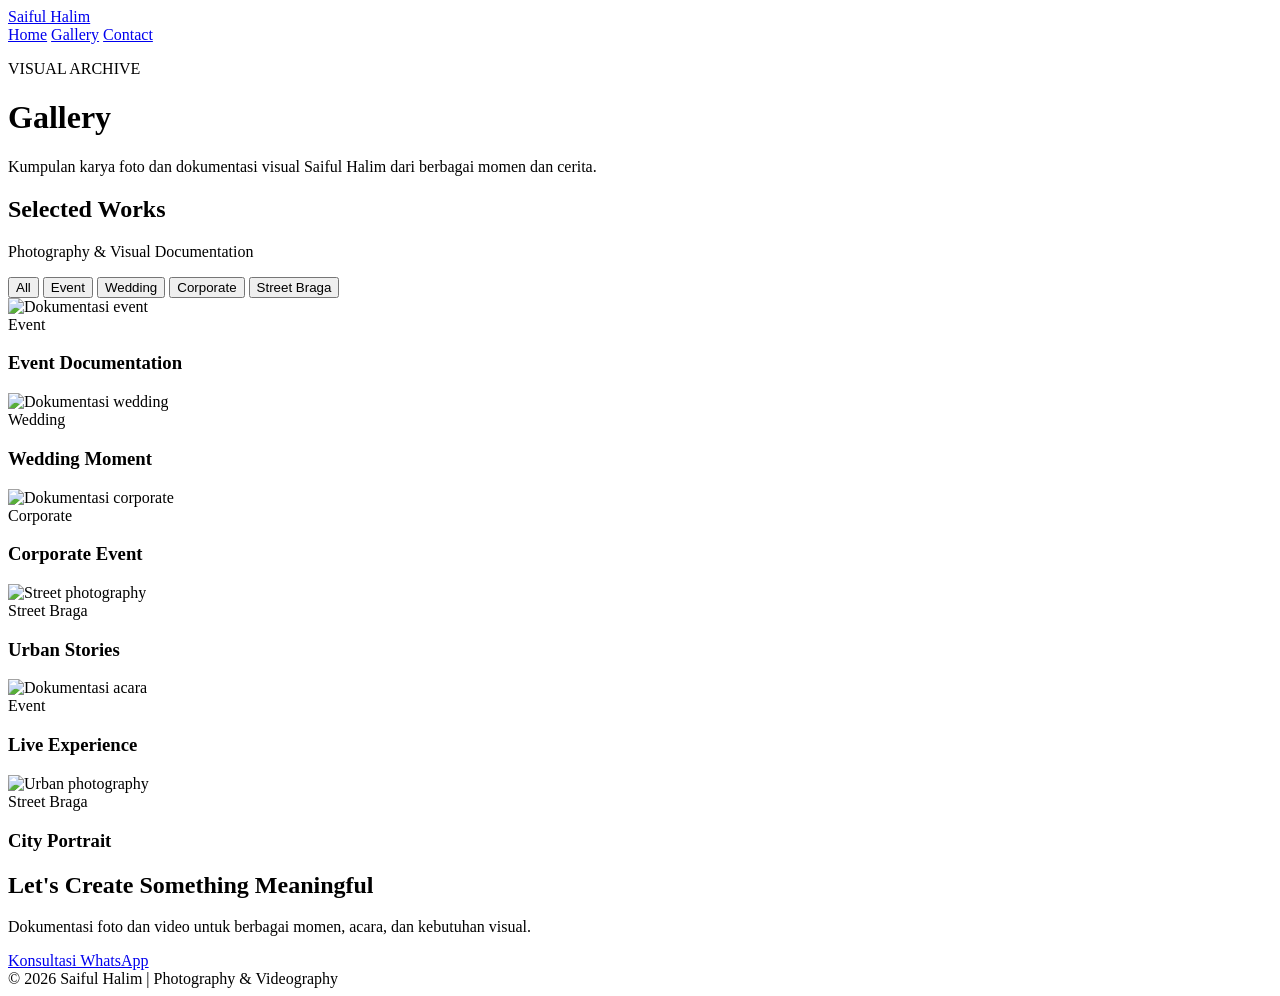
==== gallery/index.html @ 1983933c "Create index.html" ====
<!DOCTYPE html>
<html lang="id">
<head>
  <meta charset="UTF-8">
  <meta name="viewport" content="width=device-width, initial-scale=1.0">

  <title>Gallery Foto dan Video Bandung | Saiful Halim</title>

  <meta name="description" content="Gallery karya fotografi dan videografi Saiful Halim di Bandung. Dokumentasi event, wedding, corporate, brand, dan street photography Braga.">

  <link rel="canonical" href="https://saifulhalim.github.io/gallery.html">

  <link href="https://fonts.googleapis.com/css2?family=Poppins:wght@300;400;600;700&display=swap" rel="stylesheet">

  <!-- CSS utama -->
  <link rel="stylesheet" href="style.css">

  <!-- CSS khusus gallery -->
  <link rel="stylesheet" href="gallery.css">
</head>

<body>

  <!-- NAVIGATION -->
  <nav class="gallery-nav">
    <a href="index.html" class="logo">Saiful Halim</a>

    <div class="nav-links">
      <a href="index.html">Home</a>
      <a href="gallery.html" class="active">Gallery</a>
      <a href="https://wa.me/6281224833870" target="_blank" rel="noopener">
        Contact
      </a>
    </div>
  </nav>

  <!-- GALLERY HEADER -->
  <header class="gallery-header">
    <div>
      <p class="gallery-label">VISUAL ARCHIVE</p>

      <h1>Gallery</h1>

      <p class="gallery-intro">
        Kumpulan karya foto dan dokumentasi visual
        Saiful Halim dari berbagai momen dan cerita.
      </p>
    </div>
  </header>

  <!-- GALLERY CONTENT -->
  <main class="gallery-container">

    <div class="gallery-heading">
      <h2>Selected Works</h2>
      <p>Photography & Visual Documentation</p>
    </div>

    <!-- FILTER -->
    <div class="gallery-filter">
      <button class="filter-btn active" data-filter="all">All</button>
      <button class="filter-btn" data-filter="event">Event</button>
      <button class="filter-btn" data-filter="wedding">Wedding</button>
      <button class="filter-btn" data-filter="corporate">Corporate</button>
      <button class="filter-btn" data-filter="street">Street Braga</button>
    </div>

    <!-- PHOTO GRID -->
    <div class="gallery-grid">

      <div class="gallery-item" data-category="event">
        <img src="https://images.unsplash.com/photo-1505373877841-8d25f7d46678"
             alt="Dokumentasi event"
             loading="lazy">
        <div class="gallery-overlay">
          <span>Event</span>
          <h3>Event Documentation</h3>
        </div>
      </div>

      <div class="gallery-item" data-category="wedding">
        <img src="https://images.unsplash.com/photo-1519741497674-611481863552"
             alt="Dokumentasi wedding"
             loading="lazy">
        <div class="gallery-overlay">
          <span>Wedding</span>
          <h3>Wedding Moment</h3>
        </div>
      </div>

      <div class="gallery-item" data-category="corporate">
        <img src="https://images.unsplash.com/photo-1511578563454-1a4e9c8f9f4f"
             alt="Dokumentasi corporate"
             loading="lazy">
        <div class="gallery-overlay">
          <span>Corporate</span>
          <h3>Corporate Event</h3>
        </div>
      </div>

      <div class="gallery-item" data-category="street">
        <img src="https://images.unsplash.com/photo-1519608487953-e999c86e7455"
             alt="Street photography"
             loading="lazy">
        <div class="gallery-overlay">
          <span>Street Braga</span>
          <h3>Urban Stories</h3>
        </div>
      </div>

      <div class="gallery-item" data-category="event">
        <img src="https://images.unsplash.com/photo-1492684223066-81342ee5ff30"
             alt="Dokumentasi acara"
             loading="lazy">
        <div class="gallery-overlay">
          <span>Event</span>
          <h3>Live Experience</h3>
        </div>
      </div>

      <div class="gallery-item" data-category="street">
        <img src="https://images.unsplash.com/photo-1519608487953-e999c86e7455"
             alt="Urban photography"
             loading="lazy">
        <div class="gallery-overlay">
          <span>Street Braga</span>
          <h3>City Portrait</h3>
        </div>
      </div>

    </div>

  </main>

  <!-- CONTACT -->
  <section class="gallery-cta">
    <h2>Let's Create Something Meaningful</h2>

    <p>
      Dokumentasi foto dan video untuk berbagai momen,
      acara, dan kebutuhan visual.
    </p>

    <a href="https://wa.me/6281224833870"
       class="btn"
       target="_blank"
       rel="noopener">
      Konsultasi WhatsApp
    </a>
  </section>

  <footer>
    © 2026 Saiful Halim | Photography & Videography
  </footer>

  <!-- FILTER SCRIPT -->
  <script>
    const filterButtons = document.querySelectorAll(".filter-btn");
    const galleryItems = document.querySelectorAll(".gallery-item");

    filterButtons.forEach(button => {
      button.addEventListener("click", () => {

        filterButtons.forEach(btn => {
          btn.classList.remove("active");
        });

        button.classList.add("active");

        const filter = button.dataset.filter;

        galleryItems.forEach(item => {
          const category = item.dataset.category;

          if (filter === "all" || category === filter) {
            item.style.display = "block";
          } else {
            item.style.display = "none";
          }
        });

      });
    });
  </script>

</body>
</html>
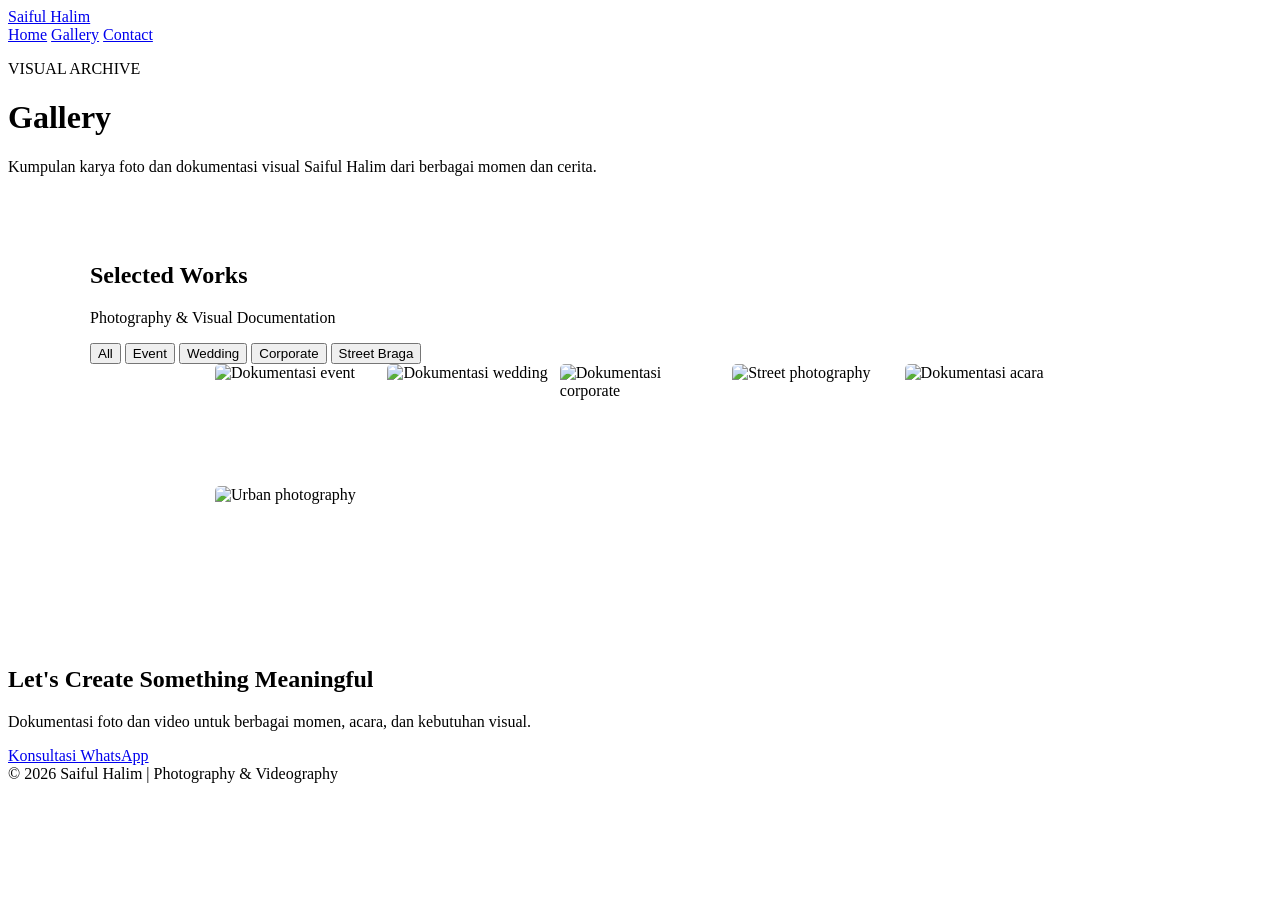
==== commit 0921d256: "Update index.html" ====
--- a/gallery/index.html
+++ b/gallery/index.html
@@ -13,11 +13,51 @@
 
   <link href="https://fonts.googleapis.com/css2?family=Poppins:wght@300;400;600;700&display=swap" rel="stylesheet">
 
-  <!-- CSS utama -->
   <link rel="stylesheet" href="style.css">
-
-  <!-- CSS khusus gallery -->
   <link rel="stylesheet" href="gallery.css">
+
+  <!-- UKURAN FOTO GALLERY -->
+  <style>
+    .gallery-container {
+      max-width: 1100px;
+      margin: auto;
+      padding: 50px 20px;
+    }
+
+    .gallery-grid {
+      display: grid;
+      grid-template-columns: repeat(5, minmax(0, 1fr));
+      gap: 12px;
+      max-width: 850px;
+      margin: auto;
+    }
+
+    .gallery-item {
+      width: 100%;
+      height: 110px;
+      overflow: hidden;
+      position: relative;
+      border-radius: 5px;
+    }
+
+    .gallery-item img {
+      display: block;
+      width: 100%;
+      height: 100%;
+      object-fit: cover;
+    }
+
+    @media (max-width: 768px) {
+      .gallery-grid {
+        grid-template-columns: repeat(3, minmax(0, 1fr));
+        gap: 7px;
+      }
+
+      .gallery-item {
+        height: 90px;
+      }
+    }
+  </style>
 </head>
 
 <body>
@@ -35,11 +75,10 @@
     </div>
   </nav>
 
-  <!-- GALLERY HEADER -->
+  <!-- HEADER -->
   <header class="gallery-header">
     <div>
       <p class="gallery-label">VISUAL ARCHIVE</p>
-
       <h1>Gallery</h1>
 
       <p class="gallery-intro">
@@ -49,7 +88,7 @@
     </div>
   </header>
 
-  <!-- GALLERY CONTENT -->
+  <!-- GALLERY -->
   <main class="gallery-container">
 
     <div class="gallery-heading">
@@ -70,9 +109,10 @@
     <div class="gallery-grid">
 
       <div class="gallery-item" data-category="event">
-        <img src="https://images.unsplash.com/photo-1505373877841-8d25f7d46678"
-             alt="Dokumentasi event"
-             loading="lazy">
+        <img
+          src="https://images.unsplash.com/photo-1505373877841-8d25f7d46678?w=300&h=200&fit=crop"
+          alt="Dokumentasi event"
+          loading="lazy">
         <div class="gallery-overlay">
           <span>Event</span>
           <h3>Event Documentation</h3>
@@ -80,9 +120,10 @@
       </div>
 
       <div class="gallery-item" data-category="wedding">
-        <img src="https://images.unsplash.com/photo-1519741497674-611481863552"
-             alt="Dokumentasi wedding"
-             loading="lazy">
+        <img
+          src="https://images.unsplash.com/photo-1519741497674-611481863552?w=300&h=200&fit=crop"
+          alt="Dokumentasi wedding"
+          loading="lazy">
         <div class="gallery-overlay">
           <span>Wedding</span>
           <h3>Wedding Moment</h3>
@@ -90,9 +131,10 @@
       </div>
 
       <div class="gallery-item" data-category="corporate">
-        <img src="https://images.unsplash.com/photo-1511578563454-1a4e9c8f9f4f"
-             alt="Dokumentasi corporate"
-             loading="lazy">
+        <img
+          src="https://images.unsplash.com/photo-1511578563454-1a4e9c8f9f4f?w=300&h=200&fit=crop"
+          alt="Dokumentasi corporate"
+          loading="lazy">
         <div class="gallery-overlay">
           <span>Corporate</span>
           <h3>Corporate Event</h3>
@@ -100,9 +142,10 @@
       </div>
 
       <div class="gallery-item" data-category="street">
-        <img src="https://images.unsplash.com/photo-1519608487953-e999c86e7455"
-             alt="Street photography"
-             loading="lazy">
+        <img
+          src="https://images.unsplash.com/photo-1519608487953-e999c86e7455?w=300&h=200&fit=crop"
+          alt="Street photography"
+          loading="lazy">
         <div class="gallery-overlay">
           <span>Street Braga</span>
           <h3>Urban Stories</h3>
@@ -110,9 +153,10 @@
       </div>
 
       <div class="gallery-item" data-category="event">
-        <img src="https://images.unsplash.com/photo-1492684223066-81342ee5ff30"
-             alt="Dokumentasi acara"
-             loading="lazy">
+        <img
+          src="https://images.unsplash.com/photo-1492684223066-81342ee5ff30?w=300&h=200&fit=crop"
+          alt="Dokumentasi acara"
+          loading="lazy">
         <div class="gallery-overlay">
           <span>Event</span>
           <h3>Live Experience</h3>
@@ -120,9 +164,10 @@
       </div>
 
       <div class="gallery-item" data-category="street">
-        <img src="https://images.unsplash.com/photo-1519608487953-e999c86e7455"
-             alt="Urban photography"
-             loading="lazy">
+        <img
+          src="https://images.unsplash.com/photo-1519608487953-e999c86e7455?w=300&h=200&fit=crop"
+          alt="Urban photography"
+          loading="lazy">
         <div class="gallery-overlay">
           <span>Street Braga</span>
           <h3>City Portrait</h3>
@@ -130,7 +175,6 @@
       </div>
 
     </div>
-
   </main>
 
   <!-- CONTACT -->
@@ -150,6 +194,7 @@
     </a>
   </section>
 
+  <!-- FOOTER -->
   <footer>
     © 2026 Saiful Halim | Photography & Videography
   </footer>
@@ -173,11 +218,10 @@
         galleryItems.forEach(item => {
           const category = item.dataset.category;
 
-          if (filter === "all" || category === filter) {
-            item.style.display = "block";
-          } else {
-            item.style.display = "none";
-          }
+          item.style.display =
+            filter === "all" || category === filter
+              ? "block"
+              : "none";
         });
 
       });
@@ -186,3 +230,4 @@
 
 </body>
 </html>
+
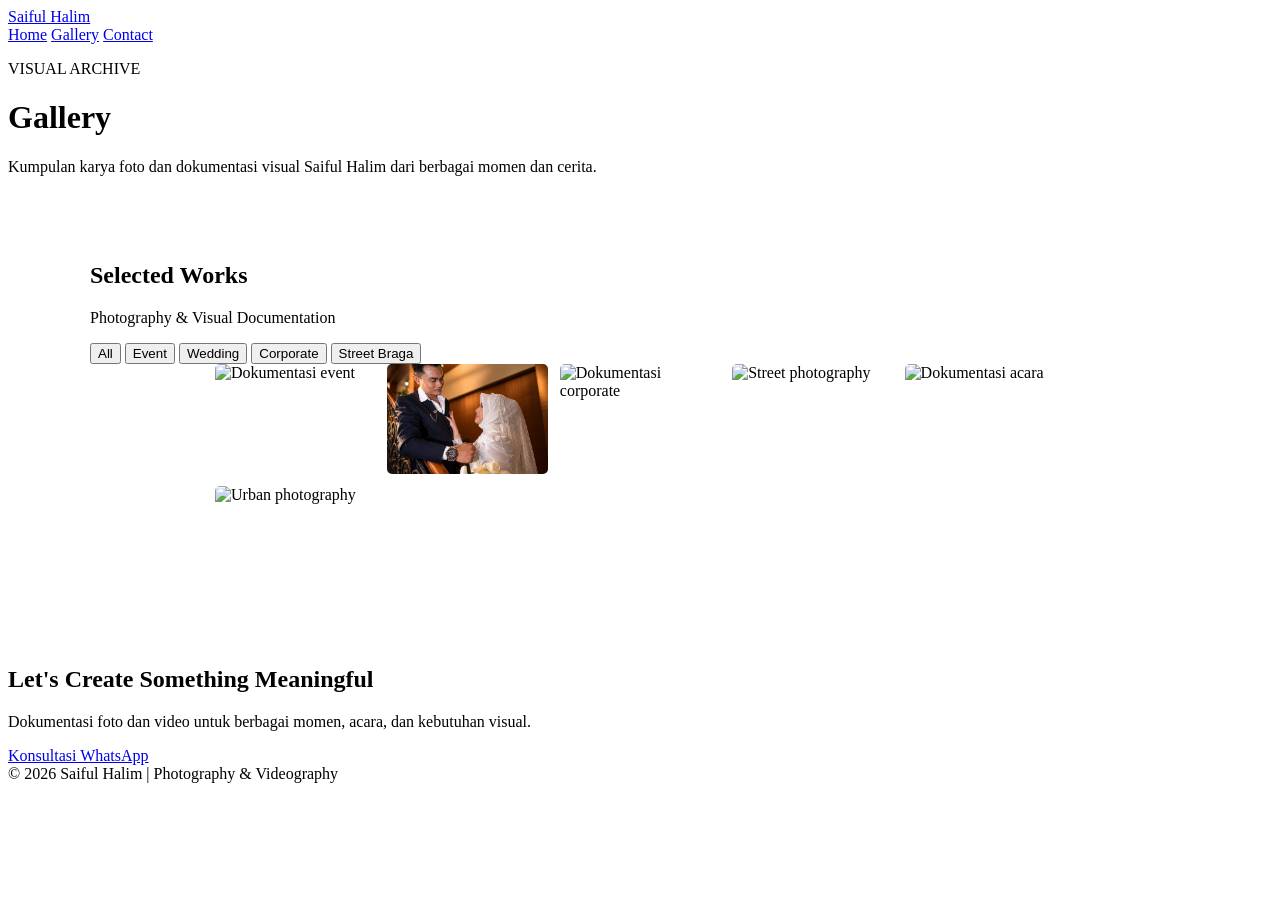
==== commit 134a4c78: "Update index.html" ====
--- a/gallery/index.html
+++ b/gallery/index.html
@@ -121,7 +121,7 @@
 
       <div class="gallery-item" data-category="wedding">
         <img
-          src="https://images.unsplash.com/photo-1519741497674-611481863552?w=300&h=200&fit=crop"
+          src="https://saifulhalim.github.io/image/wedding-01.jpeg?w=300&h=200&fit=crop"
           alt="Dokumentasi wedding"
           loading="lazy">
         <div class="gallery-overlay">
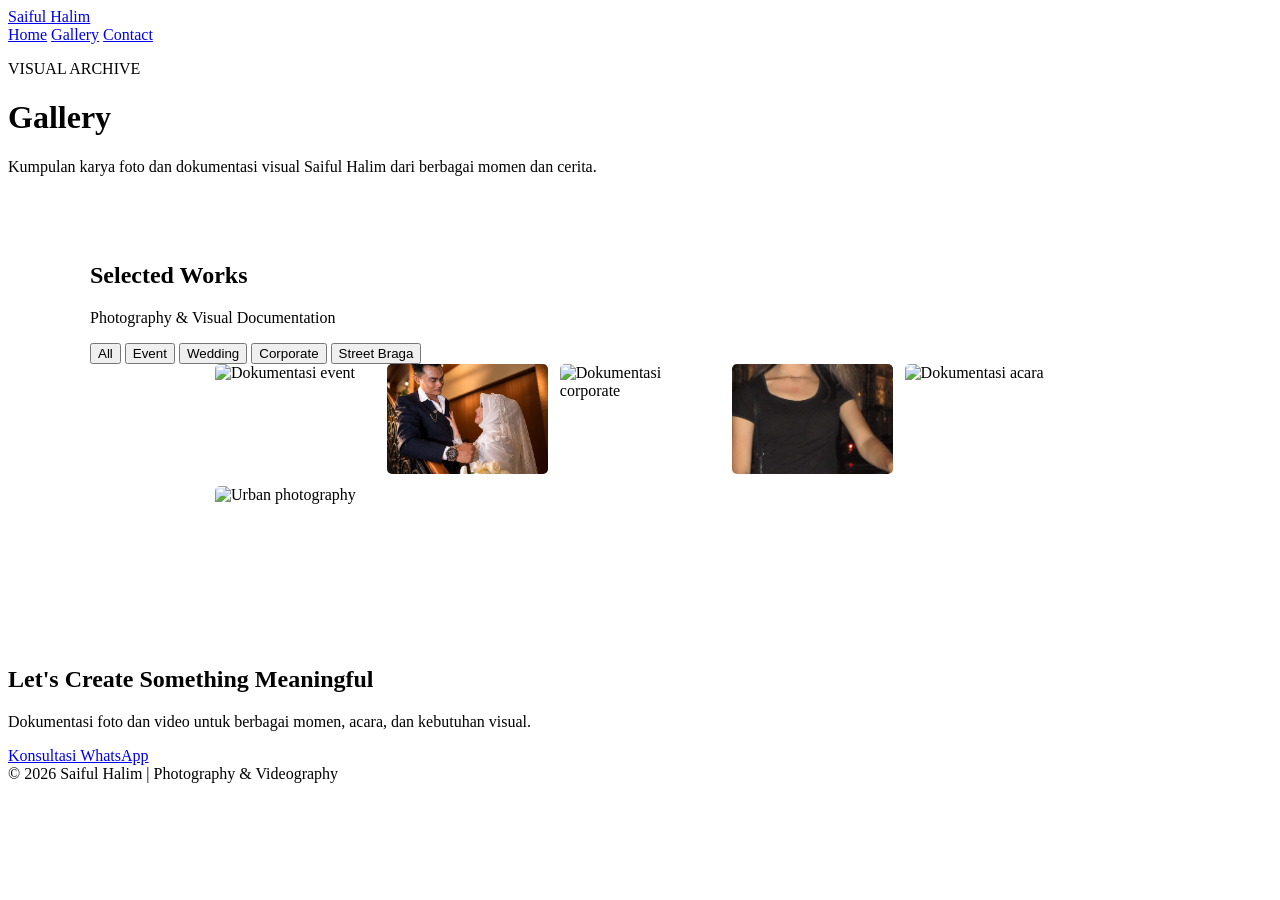
==== commit 57e5de89: "Update index.html" ====
--- a/gallery/index.html
+++ b/gallery/index.html
@@ -143,7 +143,7 @@
 
       <div class="gallery-item" data-category="street">
         <img
-          src="https://images.unsplash.com/photo-1519608487953-e999c86e7455?w=300&h=200&fit=crop"
+          src="https://saifulhalim.github.io/image/street-01.jpeg?w=300&h=200&fit=crop"
           alt="Street photography"
           loading="lazy">
         <div class="gallery-overlay">
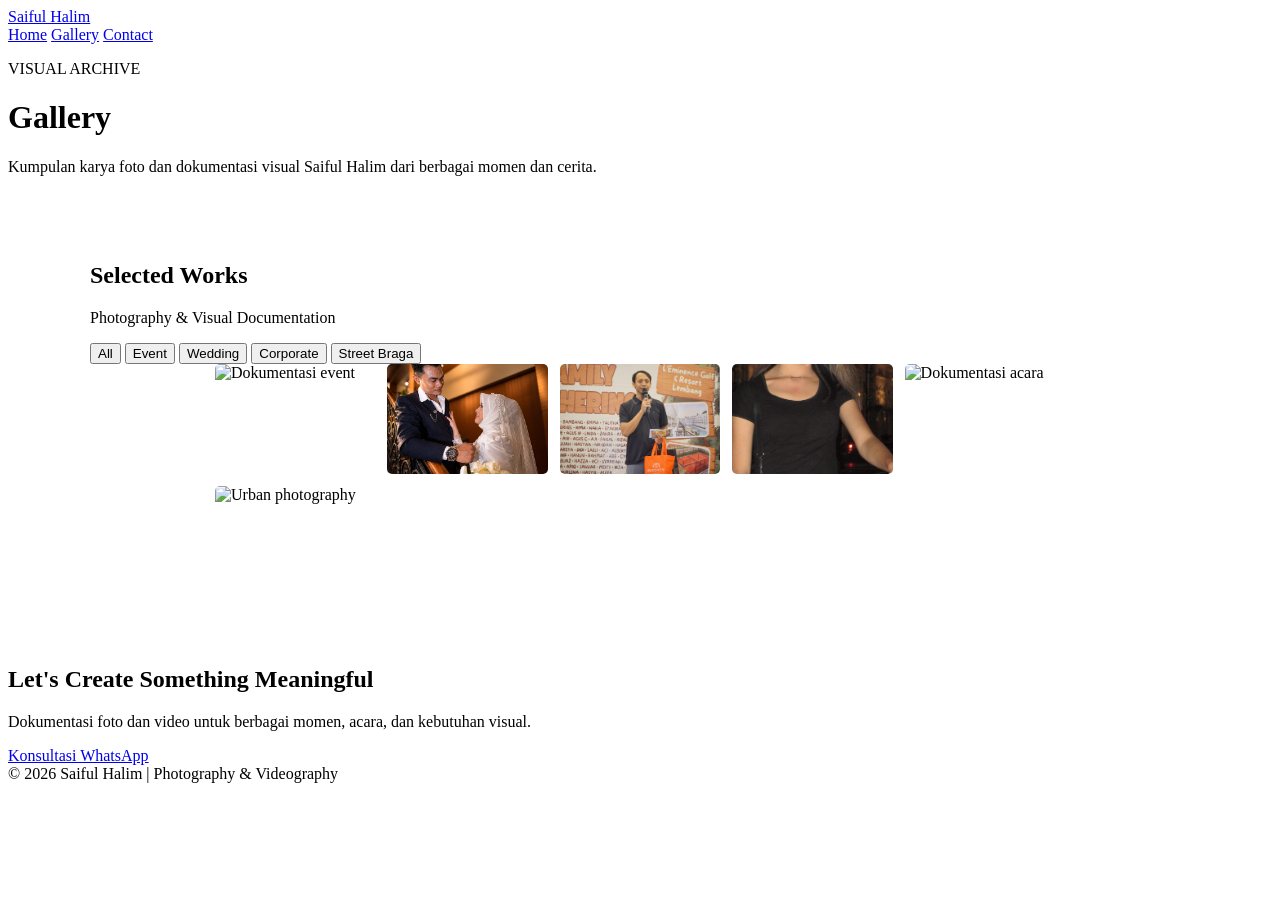
==== commit ed28cdbc: "Update index.html" ====
--- a/gallery/index.html
+++ b/gallery/index.html
@@ -1,4 +1,4 @@
-
+ 
 <!DOCTYPE html>
 <html lang="id">
 <head>
@@ -132,7 +132,7 @@
 
       <div class="gallery-item" data-category="corporate">
         <img
-          src="https://images.unsplash.com/photo-1511578563454-1a4e9c8f9f4f?w=300&h=200&fit=crop"
+          src=https://saifulhalim.github.io/image/corporate-01.jpeg?w=300&h=200&fit=crop"
           alt="Dokumentasi corporate"
           loading="lazy">
         <div class="gallery-overlay">
